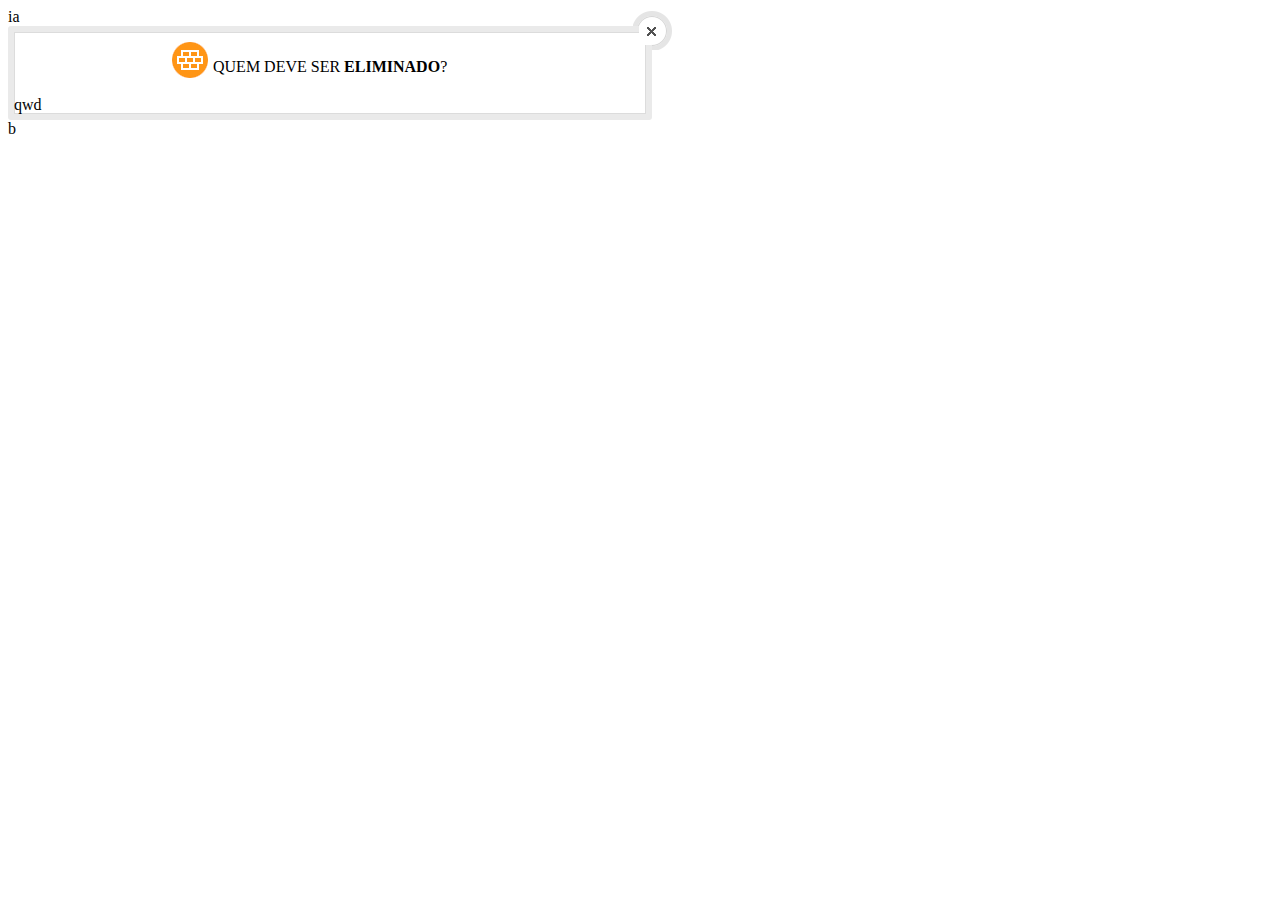
==== index.html @ a0244132 "header wihtout tw bootstrap" ====
<!DOCTYPE html>

<html>
<head>
  <meta charset="utf-8">
  <title>Patrimonio</title>

  <link href="css/style.css" rel="stylesheet">
  
   <link href="assets/js/google-code-prettify/prettify.css" rel="stylesheet">

</head>
ia
<div class="double-border">
	 <div class="close-image"> </div>
	 <div id="header" class="header">
		<div class="vote-icon"></div>
		<div class="header-text">
		<p>QUEM DEVE SER <strong>ELIMINADO</strong>?</p>
	</div>
</div>
<br/>
<br/>
<br/>

qwd 
</div>

b
---- css/style.css ----
/*.line-separator{


/*border-radius: 15px;
outline-radius: 15px;

 border: 1px solid rgb(214, 214, 214);
  outline: 2px solid rgb(234, 234, 234);

}
*/
.double-border {
 width: 50%;
 border: rgb(234, 234, 234) solid 6px;
 border-radius:3px;
 
 box-shadow: 0px 0px 0px 1px rgb(220, 220, 220)  inset;
}

.header{
	text-align: center;
	padding-top: 10px;
	margin: 0px auto;
	width: 50%;
}


.vote-icon{
	padding-top: 7px;

	background-image:  url('../img/sprite.png');
	background-repeat: no-repeat;
	background-position: -2px -2px;
	width: 36px;
	height: 36px;
	float: left;
}

.header-text{
float: left;
padding-left: 5px;
}

.close-image{
    display: block;
    float:right;
    position:relative;
    top:-21px;
    right: -26px;
    background-image:  url('../img/sprite.png');
	background-repeat: no-repeat;
	background-position: -1px -100px;
	width: 39px;
	height: 42px;
	
    
}​
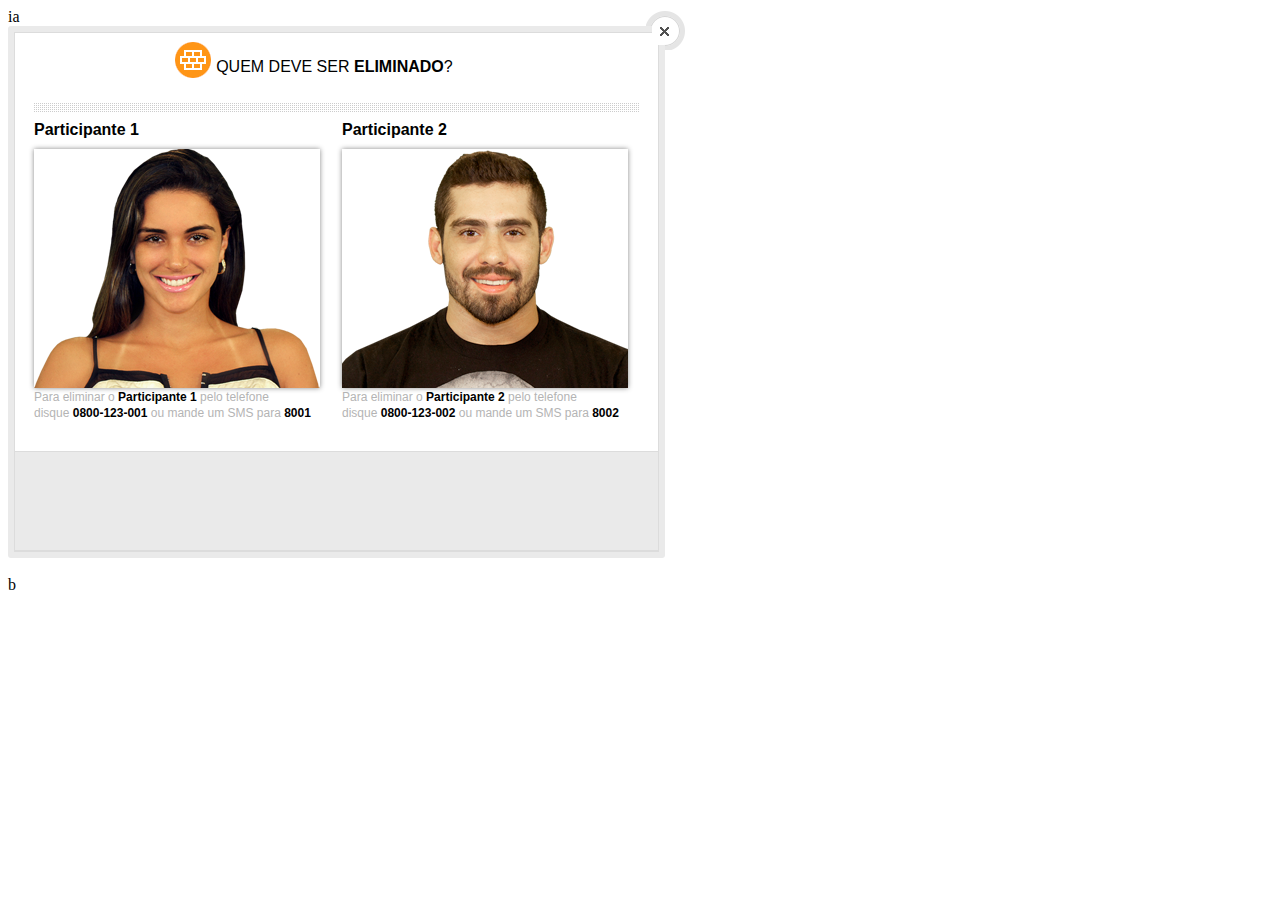
==== commit fc830f1e: "missing vote button - fixed design" ====
--- a/index.html
+++ b/index.html
@@ -3,27 +3,63 @@
 <html>
 <head>
   <meta charset="utf-8">
-  <title>Patrimonio</title>
+  <title>BBB</title>
 
   <link href="css/style.css" rel="stylesheet">
-  
-   <link href="assets/js/google-code-prettify/prettify.css" rel="stylesheet">
+
+
+   
 
 </head>
+<body>
 ia
 <div class="double-border">
 	 <div class="close-image"> </div>
 	 <div id="header" class="header">
 		<div class="vote-icon"></div>
 		<div class="header-text">
-		<p>QUEM DEVE SER <strong>ELIMINADO</strong>?</p>
+			<p>QUEM DEVE SER <strong>ELIMINADO</strong>?</p>
+		</div>
 	</div>
+	<div id="separator">
+		<div class="linksteaser"></div>
+		<div class="linksteaser"></div>
+		<div class="linksteaser"></div>
+		<div class="linksteaser"></div>
+		<div class="linksteaser"></div>
+	</div>
+
+	<div class="participants">
+		<div class="participant first"><strong>Participante 1</strong>
+			<div class="participant image first">
+				<div class="selected" style="display:none"></div>
+			</div>
+			<div class="caption"> 
+				<small>Para eliminar o <p class="black"><strong>Participante 1</strong></p> pelo telefone <br/>disque
+				 <p class="black"><strong>0800-123-001</strong></p> ou mande um SMS para <p class="black"><strong>8001</strong></p></small>
+			</div>
+		</div>
+		<div class="participant second"><strong>Participante 2</strong>
+			<div class="participant image second">
+				<div class="selected" style="display:none"></div>
+			</div>
+			<div class="caption"> 
+				<small>Para eliminar o <p class="black"><strong>Participante 2</strong></p> pelo telefone <br/>disque
+				 <p class="black"><strong>0800-123-002</strong></p> ou mande um SMS para <p class="black"><strong>8002</strong></p></small>
+			</div>
+		</div>
+	</div>
+
+	<div class="action"></div>
+
 </div>
 <br/>
-<br/>
-<br/>
 
-qwd 
-</div>
 
 b
+</body>
+
+ <script type="text/javascript" src="js/jquery.min.js"></script>
+  <script type="text/javascript" src="js/script.js" ></script>
+
+</html>--- a/css/style.css
+++ b/css/style.css
@@ -10,11 +10,39 @@
 
 }
 */
+
+.action{
+	background-color: rgb(234, 234, 234);
+	height: 100px;
+	top: 80px;	
+	box-shadow: 0px 0px 0px 1px rgb(220, 220, 220)  inset;
+}
+.caption{
+	padding-bottom: 100px;
+	color: rgb(180, 180, 180);
+	font-size:90%;
+}
+
+.black{
+	display: inline;
+	color: black;
+}
+
+.selected{
+	display: block;
+    float:right;
+    position:relative;
+    background-image:  url('../img/selected.gif');
+
+	width: 16px;
+	height: 16px;
+}
+
 .double-border {
- width: 50%;
+ width: 51%;
  border: rgb(234, 234, 234) solid 6px;
  border-radius:3px;
- 
+ height: 520px;
  box-shadow: 0px 0px 0px 1px rgb(220, 220, 220)  inset;
 }
 
@@ -23,6 +51,80 @@
 	padding-top: 10px;
 	margin: 0px auto;
 	width: 50%;
+	font-family: helvetica;
+}
+
+.linksteaser{
+border-bottom: 1px dotted #ccc;
+padding-bottom: 1px;
+}
+
+#separator{
+	padding-top: 60px;
+	margin: 0px auto;
+	padding-left: 20px;
+	padding-right: 20px;
+
+}
+
+.participants{
+	padding-top: 9px;
+	padding-left: 20px;
+	padding-right: 20px;
+	height: 330px;
+}
+
+.participants .participant{
+	display: block;
+	float: left;
+	width: 50%;
+	margin: 0px auto;
+	width: 286px;
+	height: 239px;
+	font-family: helvetica;
+}
+
+.participants .first{
+	margin-right: 22px;
+	
+}
+
+.participants .first .image{
+	background-image:  url('../img/sprite.png');
+	background-repeat: no-repeat;
+	background-position: -7px -201px;
+	margin-top: 10px;
+
+	-moz-box-shadow: 0 0 5px #888;
+	-webkit-box-shadow: 0 0 5px#888;
+	box-shadow: 0 0 5px #888;
+}
+
+.participants .first .image:hover{
+	-moz-box-shadow: 0 0 3px 3px #ff9c00;
+	-webkit-box-shadow: 0 0 3px 3px #ff9c00;
+	box-shadow: 0 0 3px 3px #ff9c00;
+	cursor: pointer;
+}
+
+.participants .second .image:hover{
+	-moz-box-shadow: 0 0 3px 3px #ff9c00;
+	-webkit-box-shadow: 0 0 3px 3px #ff9c00;
+	box-shadow: 0 0 3px 3px #ff9c00;
+	cursor: pointer;
+}
+
+.participants .second .image{
+	background-image:  url('../img/sprite.png');
+	background-repeat: no-repeat;
+	background-position: -330px -201px;
+	margin-top: 10px;
+
+	-moz-box-shadow: 0 0 5px #888;
+	-webkit-box-shadow: 0 0 5px#888;
+	box-shadow: 0 0 5px #888;
+
+	float: right;
 }
 
 
@@ -36,6 +138,7 @@
 	height: 36px;
 	float: left;
 }
+
 
 .header-text{
 float: left;
@@ -53,7 +156,6 @@
 	background-position: -1px -100px;
 	width: 39px;
 	height: 42px;
-	
-    
 }​
 
+
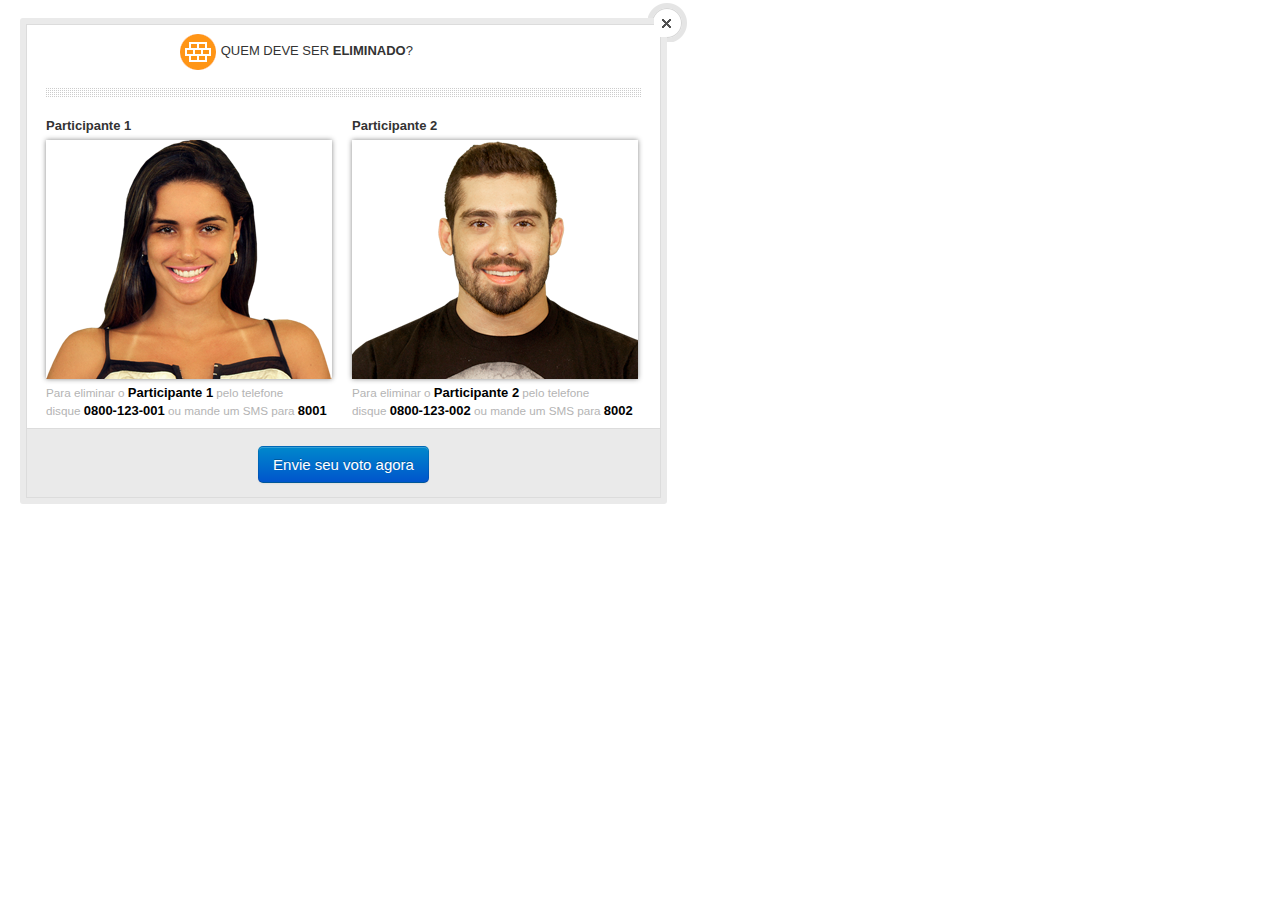
==== commit c5ce9335: "first page design done" ====
--- a/index.html
+++ b/index.html
@@ -7,18 +7,20 @@
 
   <link href="css/style.css" rel="stylesheet">
 
-
+  <link href="css/bootstrap.min.css" rel="stylesheet">
    
 
 </head>
 <body>
-ia
-<div class="double-border">
-	 <div class="close-image"> </div>
-	 <div id="header" class="header">
-		<div class="vote-icon"></div>
-		<div class="header-text">
-			<p>QUEM DEVE SER <strong>ELIMINADO</strong>?</p>
+<br/>
+<div class="double-border container-fluid span8">
+	<div class="row">
+	 	<div class="close-image"> </div>
+	 	<div id="header" class="header">
+			<div class="vote-icon"></div>
+			<div class="header-text">
+				<p>QUEM DEVE SER <strong>ELIMINADO</strong>?</p>
+			</div>
 		</div>
 	</div>
 	<div id="separator">
@@ -29,34 +31,37 @@
 		<div class="linksteaser"></div>
 	</div>
 
-	<div class="participants">
-		<div class="participant first"><strong>Participante 1</strong>
-			<div class="participant image first">
-				<div class="selected" style="display:none"></div>
+
+	<div class="participants row">
+			<div class="participant first span4"><strong>Participante 1</strong>
+				<div class="participant image first not-selected">
+					<div class="selected" style="display:none"></div>
+				</div>
+				<div class="caption"> 
+					<small>Para eliminar o <p class="black"><strong>Participante 1</strong></p> pelo telefone <br/>disque
+					 <p class="black"><strong>0800-123-001</strong></p> ou mande um SMS para <p class="black"><strong>8001</strong></p></small>
+				</div>
 			</div>
-			<div class="caption"> 
-				<small>Para eliminar o <p class="black"><strong>Participante 1</strong></p> pelo telefone <br/>disque
-				 <p class="black"><strong>0800-123-001</strong></p> ou mande um SMS para <p class="black"><strong>8001</strong></p></small>
+			<div class="participant second span4"><strong>Participante 2</strong>
+				<div class="participant image second not-selected">
+					<div class="selected" style="display:none"></div>
+				</div>
+				<div class="caption"> 
+					<small>Para eliminar o <p class="black"><strong>Participante 2</strong></p> pelo telefone <br/>disque
+					 <p class="black"><strong>0800-123-002</strong></p> ou mande um SMS para <p class="black"><strong>8002</strong></p></small>
+				</div>
 			</div>
-		</div>
-		<div class="participant second"><strong>Participante 2</strong>
-			<div class="participant image second">
-				<div class="selected" style="display:none"></div>
-			</div>
-			<div class="caption"> 
-				<small>Para eliminar o <p class="black"><strong>Participante 2</strong></p> pelo telefone <br/>disque
-				 <p class="black"><strong>0800-123-002</strong></p> ou mande um SMS para <p class="black"><strong>8002</strong></p></small>
-			</div>
-		</div>
 	</div>
-
-	<div class="action"></div>
-
+<br/><br/><br/>
+<br/>	
+	<div class="action"  align="center">
+		<br/>
+	<a class="btn btn-primary btn-large">Envie seu voto agora</a>
+	</div>
 </div>
-<br/>
 
 
-b
+
 </body>
 
  <script type="text/javascript" src="js/jquery.min.js"></script>
--- a/css/style.css
+++ b/css/style.css
@@ -1,26 +1,17 @@
-
-/*.line-separator{
 
 
-/*border-radius: 15px;
-outline-radius: 15px;
-
- border: 1px solid rgb(214, 214, 214);
-  outline: 2px solid rgb(234, 234, 234);
-
-}
-*/
-
 .action{
-	background-color: rgb(234, 234, 234);
-	height: 100px;
-	top: 80px;	
+	background-color: rgb(234, 234, 234);	
 	box-shadow: 0px 0px 0px 1px rgb(220, 220, 220)  inset;
+	margin-left: -20px;
+	width: 635px;
+	height: 70px;
 }
 .caption{
-	padding-bottom: 100px;
 	color: rgb(180, 180, 180);
 	font-size:90%;
+	height: 20px;
+	padding-top: 5px;
 }
 
 .black{
@@ -29,21 +20,16 @@
 }
 
 .selected{
-	display: block;
-    float:right;
-    position:relative;
-    background-image:  url('../img/selected.gif');
-
-	width: 16px;
-	height: 16px;
+	-moz-box-shadow: 0 0 4px 4px #ff9c00;
+	-webkit-box-shadow: 0 0 4px 4px #ff9c00;
+	box-shadow: 0 0 4px 4px #ff9c00;
 }
 
 .double-border {
- width: 51%;
  border: rgb(234, 234, 234) solid 6px;
  border-radius:3px;
- height: 520px;
  box-shadow: 0px 0px 0px 1px rgb(220, 220, 220)  inset;
+ width: 595px !important;
 }
 
 .header{
@@ -60,57 +46,36 @@
 }
 
 #separator{
-	padding-top: 60px;
+	
 	margin: 0px auto;
-	padding-left: 20px;
-	padding-right: 20px;
-
-}
-
-.participants{
-	padding-top: 9px;
-	padding-left: 20px;
-	padding-right: 20px;
-	height: 330px;
+	padding-bottom: 20px;
+	padding-top: 10px;
 }
 
 .participants .participant{
 	display: block;
-	float: left;
-	width: 50%;
-	margin: 0px auto;
 	width: 286px;
 	height: 239px;
 	font-family: helvetica;
 }
 
-.participants .first{
-	margin-right: 22px;
-	
-}
 
 .participants .first .image{
 	background-image:  url('../img/sprite.png');
 	background-repeat: no-repeat;
 	background-position: -7px -201px;
-	margin-top: 10px;
 
-	-moz-box-shadow: 0 0 5px #888;
-	-webkit-box-shadow: 0 0 5px#888;
-	box-shadow: 0 0 5px #888;
+	margin-top: 5px;
 }
 
+
 .participants .first .image:hover{
-	-moz-box-shadow: 0 0 3px 3px #ff9c00;
-	-webkit-box-shadow: 0 0 3px 3px #ff9c00;
-	box-shadow: 0 0 3px 3px #ff9c00;
+	
 	cursor: pointer;
 }
 
 .participants .second .image:hover{
-	-moz-box-shadow: 0 0 3px 3px #ff9c00;
-	-webkit-box-shadow: 0 0 3px 3px #ff9c00;
-	box-shadow: 0 0 3px 3px #ff9c00;
+	
 	cursor: pointer;
 }
 
@@ -118,13 +83,15 @@
 	background-image:  url('../img/sprite.png');
 	background-repeat: no-repeat;
 	background-position: -330px -201px;
-	margin-top: 10px;
 
+	
+	margin-top: 5px;
+}
+
+.not-selected{
 	-moz-box-shadow: 0 0 5px #888;
 	-webkit-box-shadow: 0 0 5px#888;
 	box-shadow: 0 0 5px #888;
-
-	float: right;
 }
 
 
@@ -143,6 +110,7 @@
 .header-text{
 float: left;
 padding-left: 5px;
+padding-top: 8px;
 }
 
 .close-image{
@@ -150,7 +118,7 @@
     float:right;
     position:relative;
     top:-21px;
-    right: -26px;
+    right: -46px;
     background-image:  url('../img/sprite.png');
 	background-repeat: no-repeat;
 	background-position: -1px -100px;
